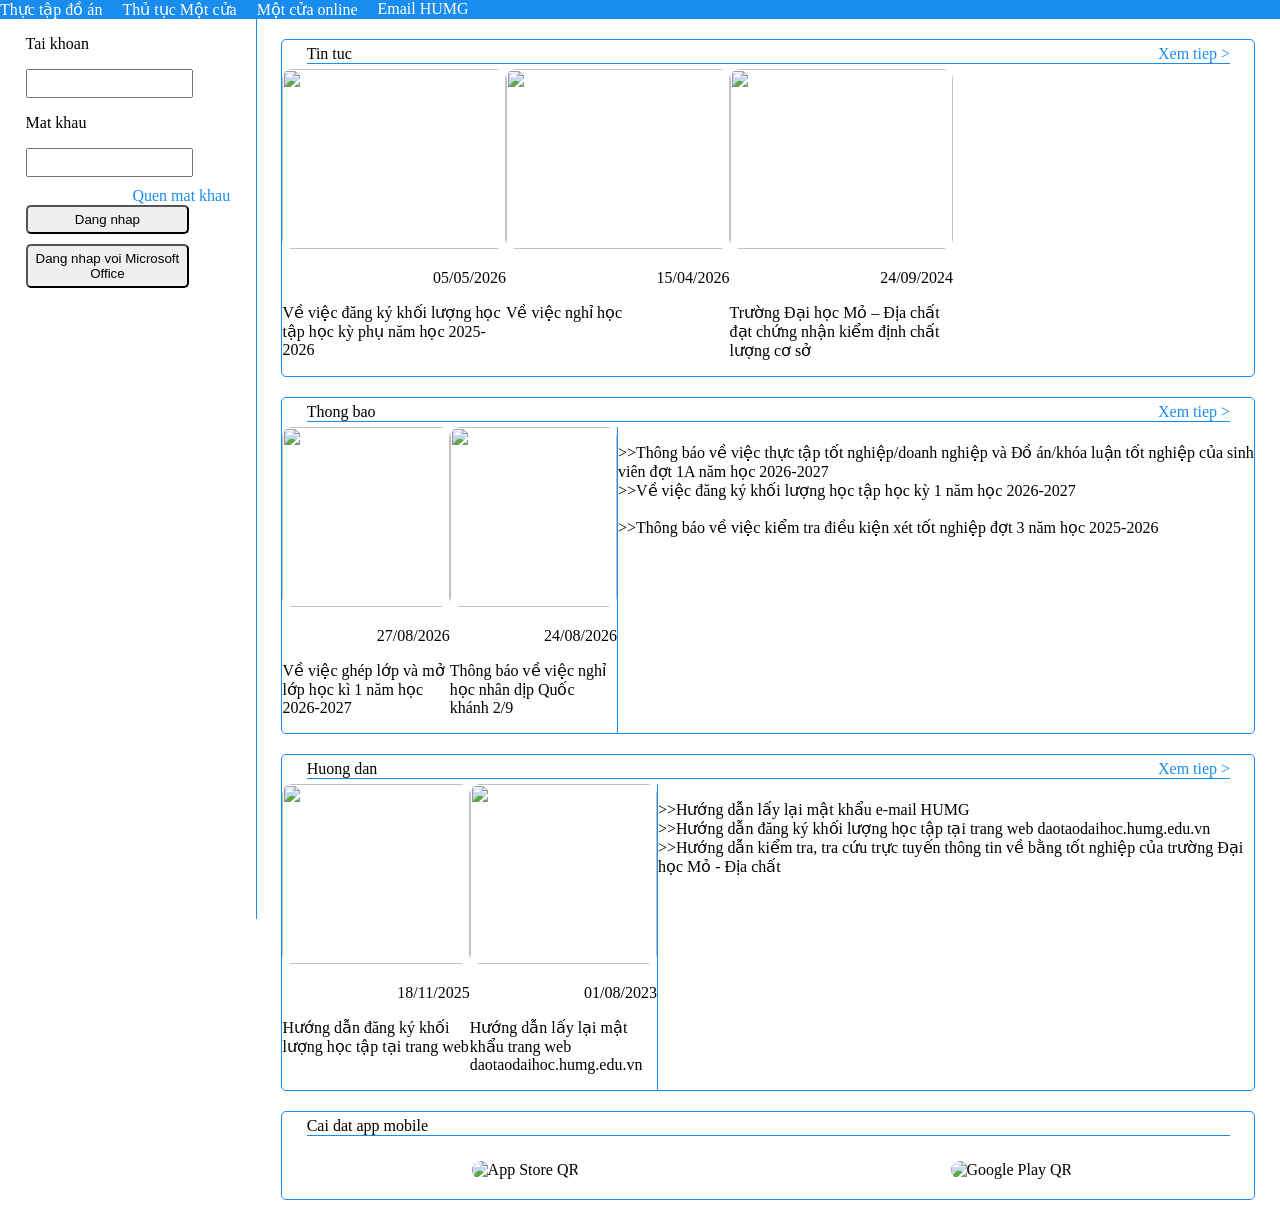
==== ngay16thang9.html @ 68d7fa2e "Add files via upload" ====
<!DOCTYPE html>
<html lang="en">
<head>
    <meta charset="UTF-8">
    <meta name="viewport" content="width=device-width, initial-scale=1.0">
    <title>Dao tao</title>
    <style>
        body{
            margin: 0;
        }
        .danh-sach-muc{
            padding: 0;
            margin: 0;
            /*bỏ dấu chấm đầu câu khi dùng ul,li*/
            list-style: none;
            display: flex;
            /*gap khoảng cách các đồi tượng ở trong*/
            gap: 20px;

        }
        .danh-muc{
            background-color: #198cf0;
        }
        .lien-ket{
            color: white;
            /*bỏ gạch chân của thẻ a*/
            text-decoration: none;
        }

        main{
            display: flex;
        }
        .trai{
            width: 20%;
            height: 100vh;
            /*tạo đường viền dùng border*/
            /*3 tham số:độ dày,loại đường viền,màu sắc*/
            border-right:1px solid #198cf0 ;
        }
        .phai{
            width: 80%;
        }
        .khoi-dang-nhap{
            width: 100%;
            height: 100px;
        }
        form{
            width: 80%;
            margin: 10px auto;
        }
        .khoi-thong-tin{
            width: 80%;
            margin-bottom: 10px;
        }
        input{
            width: 100%;
            padding: 5px 0;
        }
        .quen-mat-khau{
            display: flex;
            justify-content: flex-end;
        }
        .quen-mat-khau-lien-ket{
            color: #198cf0;
            text-decoration: none;
        }
        button{
            width: 100%;
            padding: 5px 0;
            border-radius: 5px;
        }
        .login{
            margin-bottom: 10px;
        }
        .tin{
            width: 95%;
            margin: 20px auto;
            border: 1px solid #198cf0;
            border-radius: 5px;
        }
        .chuc-nang{
            width: 95%;
            margin: 5px auto;
            display: flex;
            justify-content: space-between;
            border-bottom: 1px solid #198cf0;
        }
        .xem-tiep{
            color: #198cf0;
            text-decoration: none;
        }

        .danh-sach-bai{
            display: flex;
            justify-content: flex-start;
        }

        .chi-tiet-bai{
            width: 23%;
        }

        img{
            width: 100%;
            border-radius: 10px;
        }
        .ngay-dang{
            text-align: right;
        }
        .anh-bai{
            height: 20vh;
            object-fit: cover;
        }
        .mui-ten{
            color: #198cf0;
            text-decoration: none;
        }
        .chi-tiet-bai-tap{
        border-right: #198cf0 solid 1px;
        width: 23%;
        }

        .app-mobile {
            display: flex;
            justify-content: space-around;
            align-items: center;
            padding: 20px 0;
        }
        .app-item {
            width: 30%;
            text-align: center;
        }
        .anh-app {
            width: 30%;
            height: auto;
        }


    </style>
</head>
<body>
    <!--danh mục-->
    <nav class="danh-muc">
        <ul class="danh-sach-muc">
            <li class="muc"><a href="#" class="lien-ket">Thực tập đồ án</a></li>
            <li class="muc"><a href="#" class="lien-ket">Thủ tục Một cửa</a></li>
            <li class="muc"><a href="#" class="lien-ket">Một cửa online</a></li>
            <li class="muc"><a href="#" class="lien-ket">Email HUMG</a></li>
        </ul>
    </nav>
    <main>
        <div class="trai">
            <div class="khoi-dang-nhap">
                <form action="">
                    <div class="khoi-thong-tin">
                        <p>Tai khoan</p>
                        <input type="text">
                    </div>
                    <div class="khoi-thong-tin">
                        <p>Mat khau</p>
                        <input type="password">
                    </div>
                    <div class="quen-mat-khau">
                        <a class="quen-mat-khau-lien-ket" href="">Quen mat khau</a>
                    </div>
                    <div class="khoi-thong-tin">
                        <button class="login">Dang nhap</button>
                        <button class="login">Dang nhap voi Microsoft Office</button>
                    </div>
                </form>
        </div>
        </div>
        <div class="phai">
            <div class="danh-sach-tin">
                <div class="tin">
                    <div class="chuc-nang">
                        <div class="tieu-de">Tin tuc</div>
                        <div class="xem-tiep">Xem tiep > </div>
                    </div>
                    <div class="danh-sach-bai">
                        <div class="chi-tiet-bai">
                            <img class="anh-bai" src="6 char call.png" alt="">
                            <p class="ngay-dang">
                                05/05/2026
                            </p>
                            <p class="tieu-de">Về việc đăng ký khối lượng học tập học kỳ phụ năm học 2025-2026</p>
                        </div>
                            <div class="chi-tiet-bai">
                            <img class="anh-bai" src="6 char call.png" alt="">
                            <p class="ngay-dang">
                                15/04/2026
                            </p>
                            <p class="tieu-de">Về việc nghỉ học</p>
                        </div>
                            <div class="chi-tiet-bai">
                            <img class="anh-bai" src="6 char call.png" alt="">
                            <p class="ngay-dang">
                                24/09/2024
                            </p>
                            <p class="tieu-de">Trường Đại học Mỏ – Địa chất đạt chứng nhận kiểm định chất lượng cơ sở</p>
                        </div>
                    </div>
                </div>
            </div>            

            <div class="danh-sach-tin">
                <div class="tin">
                    <div class="chuc-nang">
                        <div class="tieu-de">Thong bao</div>
                        <div class="xem-tiep">Xem tiep > </div>
                    </div>
                    <div class="danh-sach-bai">
                        <div class="chi-tiet-bai">
                            <img class="anh-bai" src="6 char call.png" alt="">
                            <p class="ngay-dang">
                                27/08/2026
                            </p>
                            <p class="tieu-de">Về việc ghép lớp và mở lớp học kì 1 năm học 2026-2027</p>
                        </div>
                            <div class="chi-tiet-bai-tap">
                            <img class="anh-bai" src="6 char call.png" alt="">
                            <p class="ngay-dang">
                                24/08/2026
                            </p>
                            <p class="tieu-de">Thông báo về việc nghỉ học nhân dịp Quốc khánh 2/9</p>
                        </div>
                        <p>
                        >>Thông báo về việc thực tập tốt nghiệp/doanh nghiệp và Đồ án/khóa luận tốt nghiệp của sinh viên đợt 1A năm học 2026-2027 <br>
                        >>Về việc đăng ký khối lượng học tập học kỳ 1 năm học 2026-2027 <br> <br>
                        >>Thông báo về việc kiểm tra điều kiện xét tốt nghiệp đợt 3 năm học 2025-2026 <br>
                        </p>
                    </div>
                </div>

            </div>
                        <div class="danh-sach-tin">
                <div class="tin">
                    <div class="chuc-nang">
                        <div class="tieu-de">Huong dan</div>
                        <div class="xem-tiep">Xem tiep > </div>
                    </div>
                    <div class="danh-sach-bai">
                        <div class="chi-tiet-bai">
                            <img class="anh-bai" src="6 char call.png" alt="">
                            <p class="ngay-dang">
                                18/11/2025
                            </p>
                            <p class="tieu-de">Hướng dẫn đăng ký khối lượng học tập tại trang web</p>
                        </div>
                            <div class="chi-tiet-bai-tap">
                            <img class="anh-bai" src="6 char call.png" alt="">
                            <p class="ngay-dang">
                                01/08/2023
                            </p>
                            <p class="tieu-de">Hướng dẫn lấy lại mật khẩu trang web daotaodaihoc.humg.edu.vn</p>
                        </div>
                        <p>
                        >>Hướng dẫn lấy lại mật khẩu e-mail HUMG	<br>
                        >>Hướng dẫn đăng ký khối lượng học tập tại trang web daotaodaihoc.humg.edu.vn <br>
                        >>Hướng dẫn kiểm tra, tra cứu trực tuyến thông tin về bằng tốt nghiệp của trường Đại học Mỏ - Địa chất <br>
                        </p>
                    </div>
                </div>
            </div>

                        <div class="danh-sach-tin">
                            <div class="tin">
                            <div class="chuc-nang">
                        <div class="tieu-de">Cai dat app mobile</div>
                        </div>
                        <div class="app-mobile">
                        <div class="app-item">
                            <img class="anh-app" src="app-store-qr.jpg" alt="App Store QR">
                        </div>
                        <div class="app-item">
                            <img class="anh-app" src="gg-play-qr.jpg" alt="Google Play QR">
                        </div>
                    </div>
                </div>
            </div>

        </div>     
    </main>
</body>
</html>
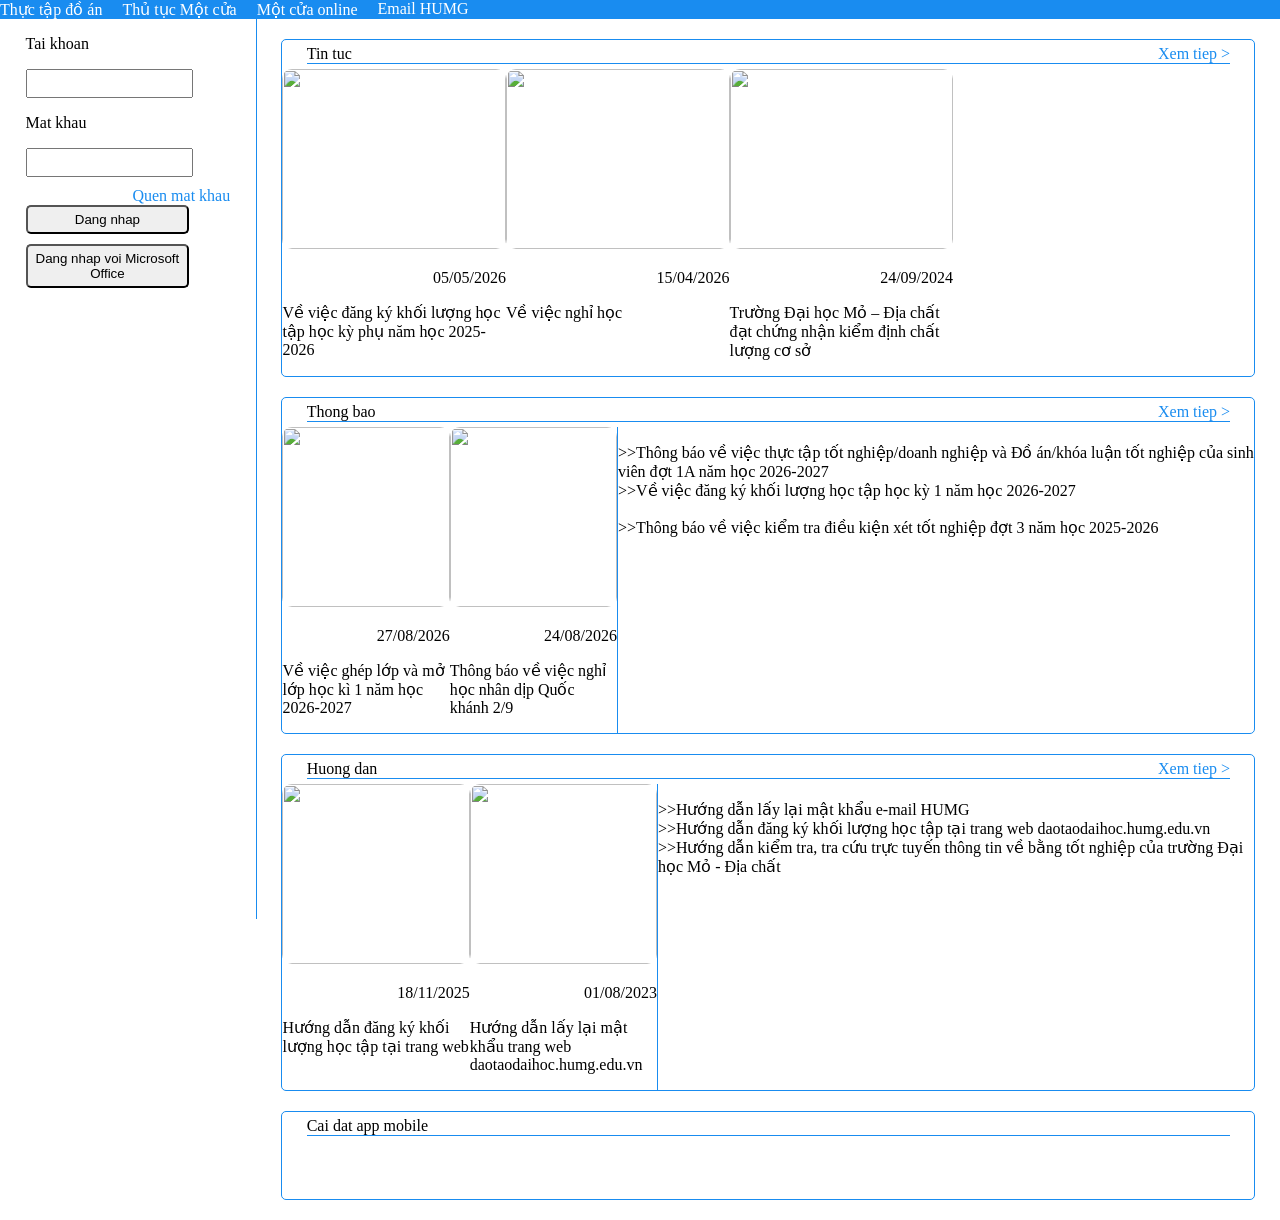
==== commit b0ecfe79: "Refactor HTML structure and styling" ====
--- a/ngay16thang9.html
+++ b/ngay16thang9.html
@@ -269,10 +269,10 @@
                         </div>
                         <div class="app-mobile">
                         <div class="app-item">
-                            <img class="anh-app" src="app-store-qr.jpg" alt="App Store QR">
+                            <img class="anh-app" src="app-store-qr.jpg" alt="">
                         </div>
                         <div class="app-item">
-                            <img class="anh-app" src="gg-play-qr.jpg" alt="Google Play QR">
+                            <img class="anh-app" src="gg-play-qr.jpg" alt="">
                         </div>
                     </div>
                 </div>
@@ -281,4 +281,4 @@
         </div>     
     </main>
 </body>
-</html>+</html>
